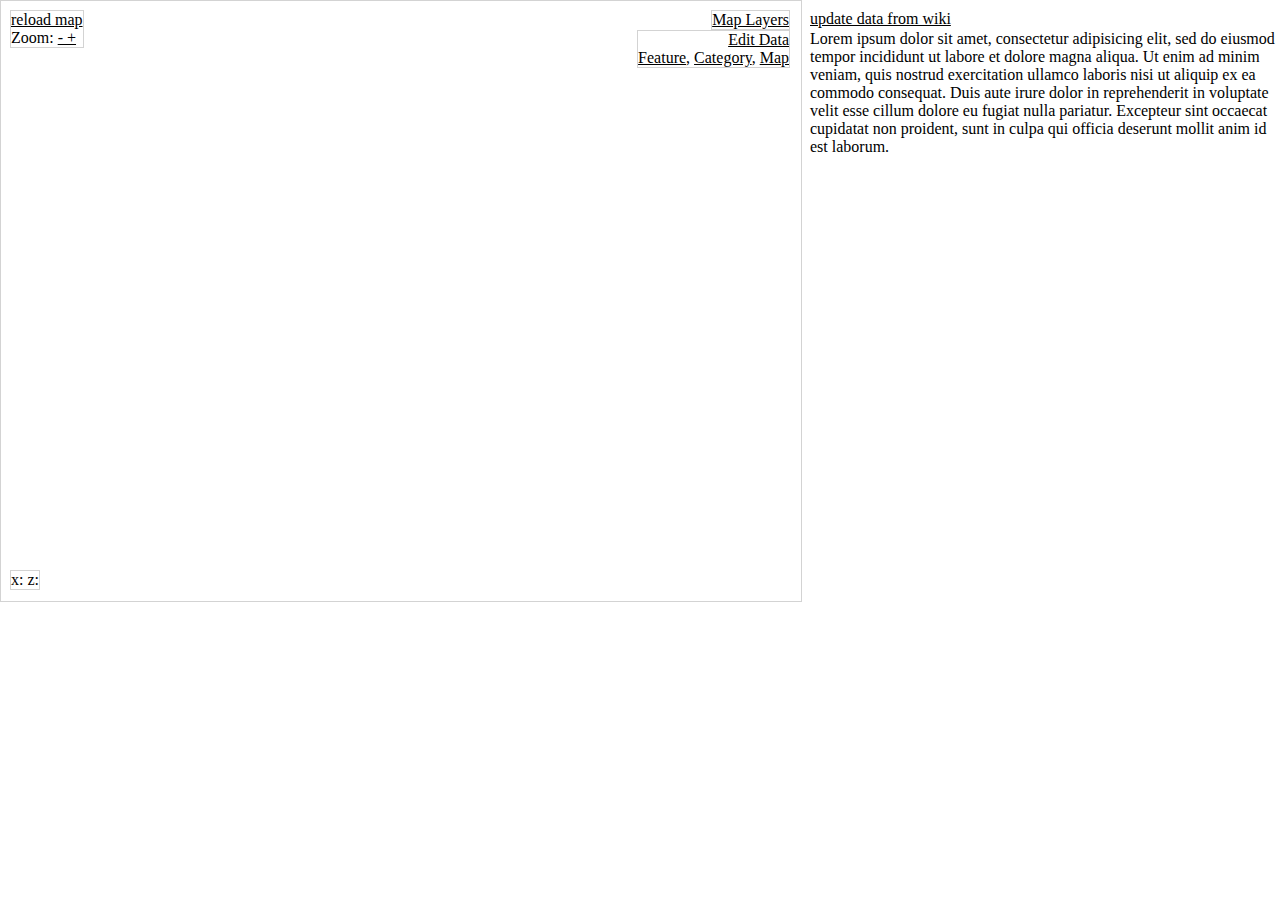
==== index.html @ 5134863d "Added some polish to the layout" ====
<!DOCTYPE html>
<html>
<head>
  <link rel="stylesheet" type="text/css" href="./style.css">
  <!-- third party javascript -->
  <script src="./js/jquery-1.10.2.js"></script>
  <script src="./js/jquery.mousewheel.js"></script>
<!--   <script src="./js/jquery.form.js"></script> -->
  <!--   // <script src="//ajax.googleapis.com/ajax/libs/jquery/1.10.2/jquery.min.js"></script> -->
</head>
<body>
<canvas id="mapcanvas" width="800" height="600">
Your browser does not support the HTML5 canvas tag.</canvas>
<div id="mapoverlay">
  <div id="mapcontrols" class="overlayitem">
    <div id="reloaddata" class="links">reload map</div>
    Zoom:
    <span id="zoomout" class="links">
      -
    </span>
    <span id="zoomin" class="links">
      +
    </span>
  </div><br>
  <div id="coorddisplay" class="overlayitem">x: z:</div>
  <div id="upperrightcontrols">
    <div id="layerbox" class="overlayitem">
      <div id="layerheader" class="links"><right>Map Layers</right></div>
      <div id="layerlist"></div>
    </div>
    <br>
    <div id="editbox" class="overlayitem">
      <div id="editheader" class="links"><right>Edit Data</right></div>
      <div id="editlist">
        <span id="addfeature" class="links">Feature</span>,
        <span id="addcategory" class="links">Category</span>,
        <span id="addmap" class="links">Map</span><br>
      </div>
    </div>
  </div>
</div>
<div id="updatedata" class="links">update data from wiki</div>
<div id="featureinfo">Lorem ipsum dolor sit amet, consectetur adipisicing elit, sed do eiusmod
tempor incididunt ut labore et dolore magna aliqua. Ut enim ad minim veniam,
quis nostrud exercitation ullamco laboris nisi ut aliquip ex ea commodo
consequat. Duis aute irure dolor in reprehenderit in voluptate velit esse
cillum dolore eu fugiat nulla pariatur. Excepteur sint occaecat cupidatat non
proident, sunt in culpa qui officia deserunt mollit anim id est laborum.</div>
<div id="debugarea"></div>
<div id="mouseoverbox" class="overlayitem"></div>

<script src="./js/drawMap.js"></script>
</body>
</html>
---- style.css ----
#mapcanvas {
    position: absolute;
    top: 0px;
    left: 0px;
    border: 1px solid #d3d3d3;
    /*on bottom*/
    z-index: 0;
}
#mapoverlay {
    position: absolute;
    top: 0px;
    left: 0px;
    width: 800px;
    height: 600px;
    /*on top of map*/
    z-index: 1;
}
#mapcontrols {
    position: absolute;
    top: 10px;
    left: 10px;
    max-width: 100px;
}
#coorddisplay {
    position: absolute;
    left: 10px;
    bottom: 10px;
    max-width: 200px;
}
#upperrightcontrols {
    position: absolute;
    top: 10px;
    right: 10px;
}
#layerbox,
#editbox{
    float: right;
    clear: right;
}
#layerheader,
#editheader{
    text-align: right;
}
#updatedata {
    position: absolute;
    top: 10px;
    left: 810px;
}
#featureinfo {
    position: absolute;
    max-width: 600px;
    top: 30px;
    left: 810px;
}
#mouseoverbox {
    position: absolute;
    /*off screen initially*/
    top: -1000px;
    left: -1000px;
/*    width: 200px;
    height: 20px;*/
    /*on top of everything else*/
    z-index: 2;
}
.links {
    cursor: pointer;
    text-decoration: underline;
}
.overlayitem {
    background-color: #ffffff;
    border: 1px solid #d3d3d3;
}
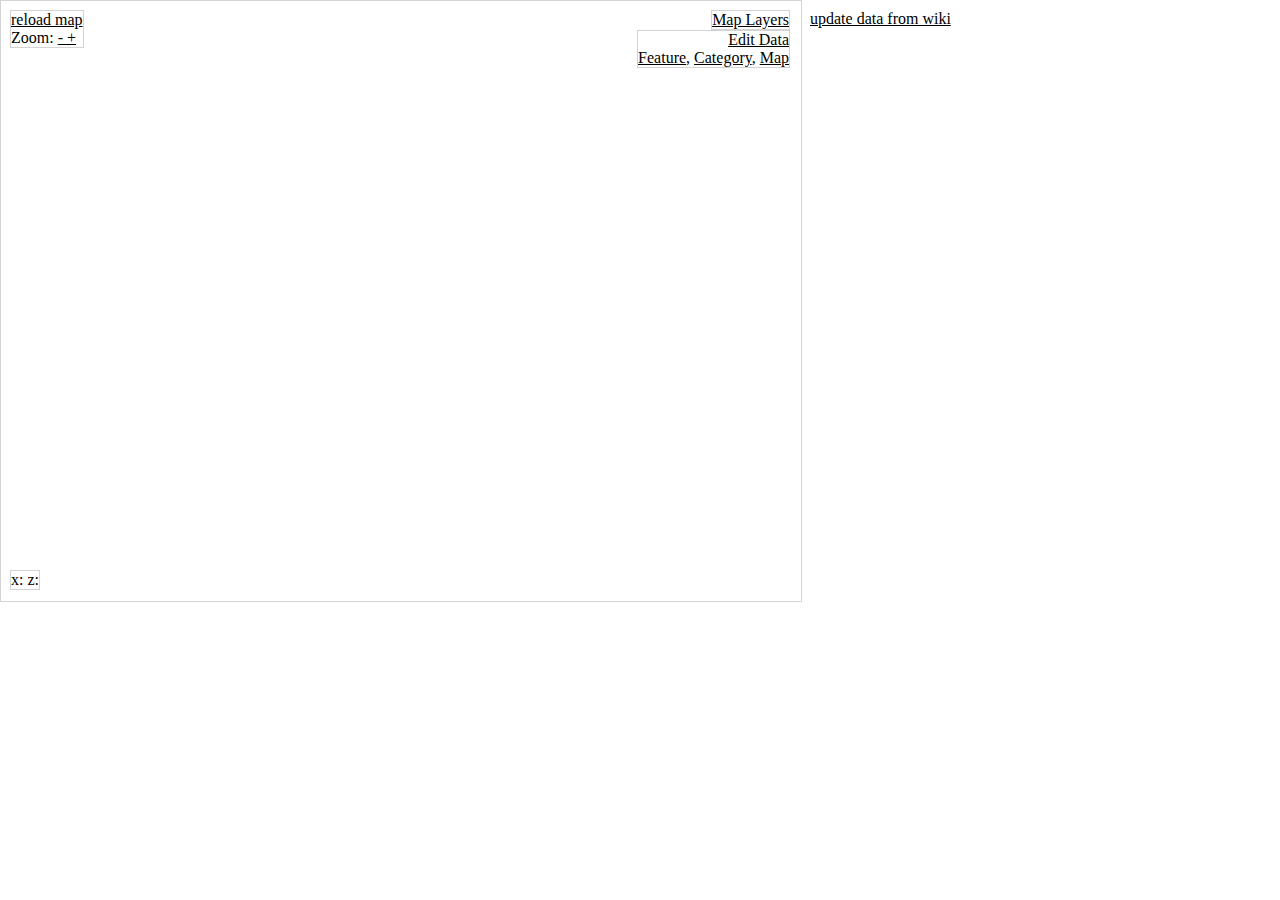
==== commit eaa6f37c: "Closes #37 better wiki form integration" ====
--- a/index.html
+++ b/index.html
@@ -5,7 +5,8 @@
   <!-- third party javascript -->
   <script src="./js/jquery-1.10.2.js"></script>
   <script src="./js/jquery.mousewheel.js"></script>
-<!--   <script src="./js/jquery.form.js"></script> -->
+  <script src="./js/jquery.form.js"></script>
+  <!-- <script src="./js/jquery-ui-1.10.3.custom.js"></script> -->
   <!--   // <script src="//ajax.googleapis.com/ajax/libs/jquery/1.10.2/jquery.min.js"></script> -->
 </head>
 <body>
@@ -36,16 +37,12 @@
         <span id="addcategory" class="links">Category</span>,
         <span id="addmap" class="links">Map</span><br>
       </div>
+      <div id="editprompt"></div>
     </div>
   </div>
 </div>
 <div id="updatedata" class="links">update data from wiki</div>
-<div id="featureinfo">Lorem ipsum dolor sit amet, consectetur adipisicing elit, sed do eiusmod
-tempor incididunt ut labore et dolore magna aliqua. Ut enim ad minim veniam,
-quis nostrud exercitation ullamco laboris nisi ut aliquip ex ea commodo
-consequat. Duis aute irure dolor in reprehenderit in voluptate velit esse
-cillum dolore eu fugiat nulla pariatur. Excepteur sint occaecat cupidatat non
-proident, sunt in culpa qui officia deserunt mollit anim id est laborum.</div>
+<div id="featureinfo"></div>
 <div id="debugarea"></div>
 <div id="mouseoverbox" class="overlayitem"></div>
 
--- a/style.css
+++ b/style.css
@@ -38,7 +38,8 @@
     clear: right;
 }
 #layerheader,
-#editheader{
+#editheader,
+#editlist {
     text-align: right;
 }
 #updatedata {
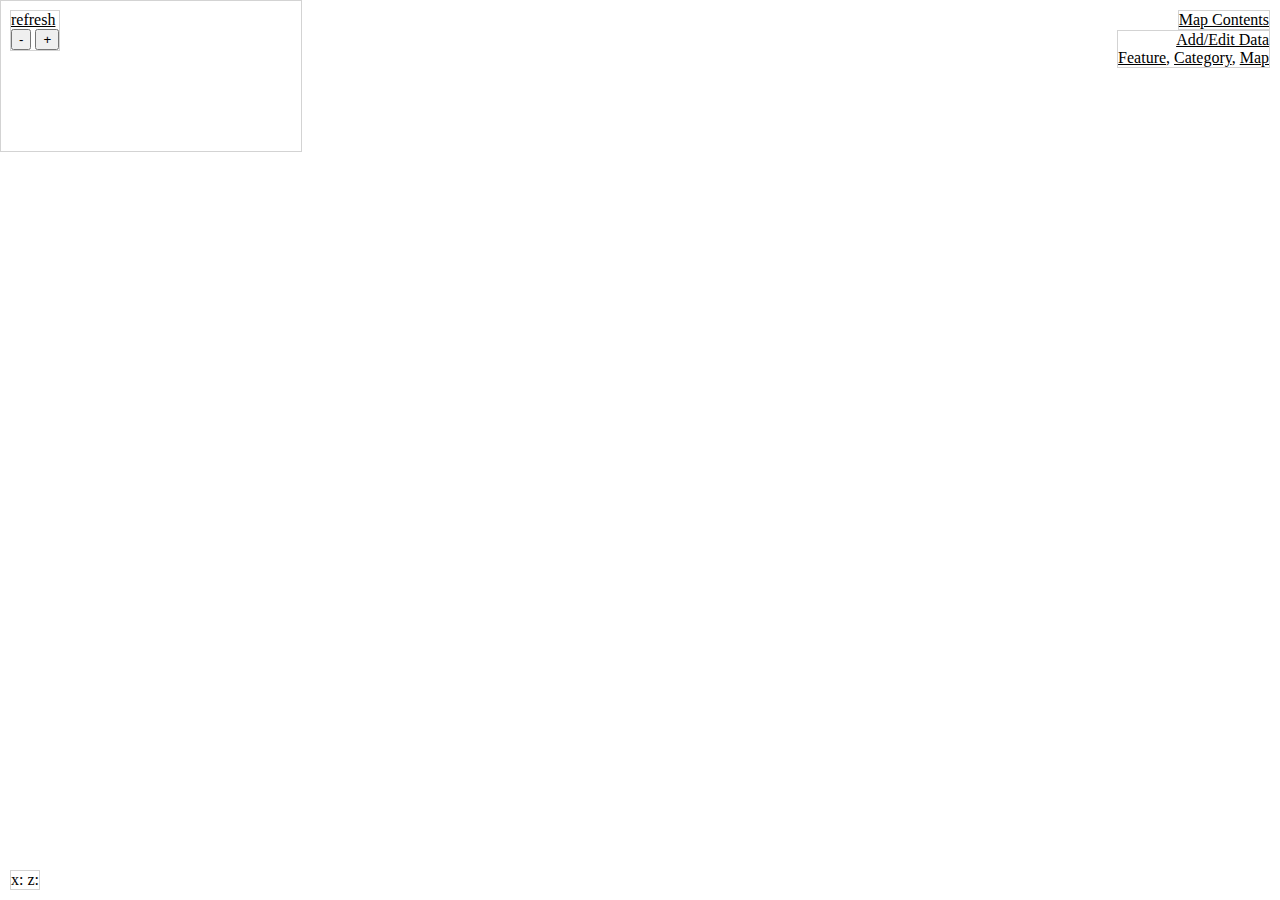
==== commit ce21cde7: "Implemented link to open wiki page for a feature in a new window/tab" ====
--- a/index.html
+++ b/index.html
@@ -1,5 +1,6 @@
 <!DOCTYPE html>
-<html>
+<html lang="en-US">
+<meta charset="utf-8">
 <head>
   <link rel="stylesheet" type="text/css" href="./style.css">
   <!-- third party javascript -->
@@ -8,44 +9,53 @@
   <script src="./js/jquery.form.js"></script>
   <!-- <script src="./js/jquery-ui-1.10.3.custom.js"></script> -->
   <!--   // <script src="//ajax.googleapis.com/ajax/libs/jquery/1.10.2/jquery.min.js"></script> -->
+
+  <script src="./js/d3.js"></script>
+  <script src="./js/drawMap.js"></script>
 </head>
 <body>
-<canvas id="mapcanvas" width="800" height="600">
-Your browser does not support the HTML5 canvas tag.</canvas>
-<div id="mapoverlay">
-  <div id="mapcontrols" class="overlayitem">
-    <div id="reloaddata" class="links">reload map</div>
-    Zoom:
-    <span id="zoomout" class="links">
-      -
-    </span>
-    <span id="zoomin" class="links">
-      +
-    </span>
-  </div><br>
-  <div id="coorddisplay" class="overlayitem">x: z:</div>
-  <div id="upperrightcontrols">
-    <div id="layerbox" class="overlayitem">
-      <div id="layerheader" class="links"><right>Map Layers</right></div>
-      <div id="layerlist"></div>
-    </div>
-    <br>
-    <div id="editbox" class="overlayitem">
-      <div id="editheader" class="links"><right>Edit Data</right></div>
-      <div id="editlist">
-        <span id="addfeature" class="links">Feature</span>,
-        <span id="addcategory" class="links">Category</span>,
-        <span id="addmap" class="links">Map</span><br>
-      </div>
-      <div id="editprompt"></div>
-    </div>
+<svg id="mapSVG">
+  <g id="mapImageGroup"></g>
+  <g id="featureGroup"></g>
+</svg>
+
+<div id="mapcontrols" class="overlayitem">
+  <!-- <div id="reloaddata" class="links">reload map</div>
+  Zoom: -->
+  <div id="updatedata" class="links">refresh</div>
+  <button id="zoomout">
+    -
+  </button>
+  <button id="zoomin">
+    +
+  </button>
+</div>
+<div id="coorddisplay" class="overlayitem">x: z:</div>
+<div id="upperrightcontrols">
+<div id="layerbox" class="overlayitem">
+  <div id="layerheader" class="links"><right>Map Contents</right></div>
+  <div id="layerlist"></div>
+</div>
+<div id="editbox" class="overlayitem">
+  <div id="editheader" class="links"><right>Add/Edit Data</right></div>
+  <div id="editlist">
+    <span id="addfeature" class="links">Feature</span>,
+    <span id="addcategory" class="links">Category</span>,
+    <span id="addmap" class="links">Map</span>
   </div>
+  <div id="editprompt"></div>
 </div>
-<div id="updatedata" class="links">update data from wiki</div>
-<div id="featureinfo"></div>
-<div id="debugarea"></div>
+</div>
+
 <div id="mouseoverbox" class="overlayitem"></div>
+<div id="boundFeatureInfo" class="overlayitem">
+  <span class="featureInfoTitle"></span>
+  <!-- href set by js -->
+  <a target="_blank" class="featureInfoOpen">open</a>
+  <a href="#" class="featureInfoEdit">edit</a>
+  <a href="#" class="featureInfoClose">close</a>
+  <div class="featureInfoBody"></div>
+</div>
 
-<script src="./js/drawMap.js"></script>
 </body>
 </html>
--- a/style.css
+++ b/style.css
@@ -1,17 +1,25 @@
-#mapcanvas {
+body {
+    overflow: hidden;
+}
+#mapSVG {
     position: absolute;
     top: 0px;
     left: 0px;
     border: 1px solid #d3d3d3;
+    /*width: 99%;*/
+    /*height: 99%;*/
     /*on bottom*/
     z-index: 0;
+}
+.hiddenFeatureGroup {
+    display: none;
 }
 #mapoverlay {
     position: absolute;
     top: 0px;
     left: 0px;
-    width: 800px;
-    height: 600px;
+    /*width: 99%;*/
+    /*height: 99%;*/
     /*on top of map*/
     z-index: 1;
 }
@@ -42,16 +50,26 @@
 #editlist {
     text-align: right;
 }
-#updatedata {
+/*#updatedata {
     position: absolute;
     top: 10px;
     left: 810px;
+}*/
+#boundFeatureInfo {
+    position: absolute;
+    max-width: 300px;
+    max-height: 400px;
+    /*off screen initially*/
+    top: -1000px;
+    left: -1000px;
+    z-index: 2;
 }
-#featureinfo {
-    position: absolute;
-    max-width: 600px;
-    top: 30px;
-    left: 810px;
+.featureInfoTitle {
+    padding-right: 10px;
+}
+.featureInfoClose {
+    position: relative;
+    right: 2px;
 }
 #mouseoverbox {
     position: absolute;
@@ -61,7 +79,7 @@
 /*    width: 200px;
     height: 20px;*/
     /*on top of everything else*/
-    z-index: 2;
+    z-index: 3;
 }
 .links {
     cursor: pointer;
